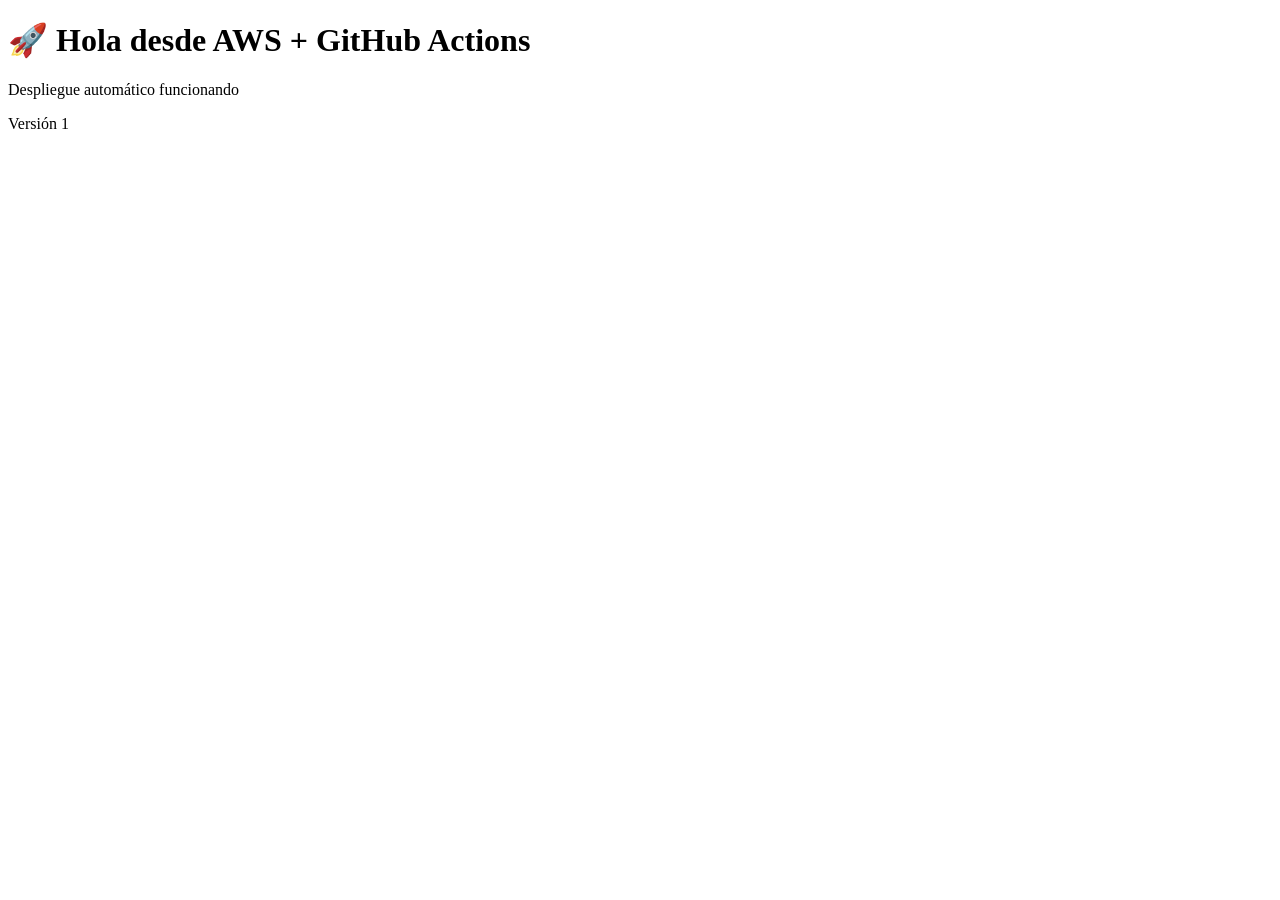
==== github-actions-lab/app/index.html @ c8db586e "Add GitHub Actions workflow for AWS deployment and create initial app structure" ====
<!DOCTYPE html>
<html>
<head>
<meta charset="UTF-8">
<title>Bootcamp CI/CD</title>
<link rel="stylesheet" href="styles.css">
</head>
<body>
<div class="container">
<h1>🚀 Hola desde AWS + GitHub Actions</h1>
<p>Despliegue automático funcionando</p>
<div class="version">Versión 1</div>
</div>
</body>
</html>
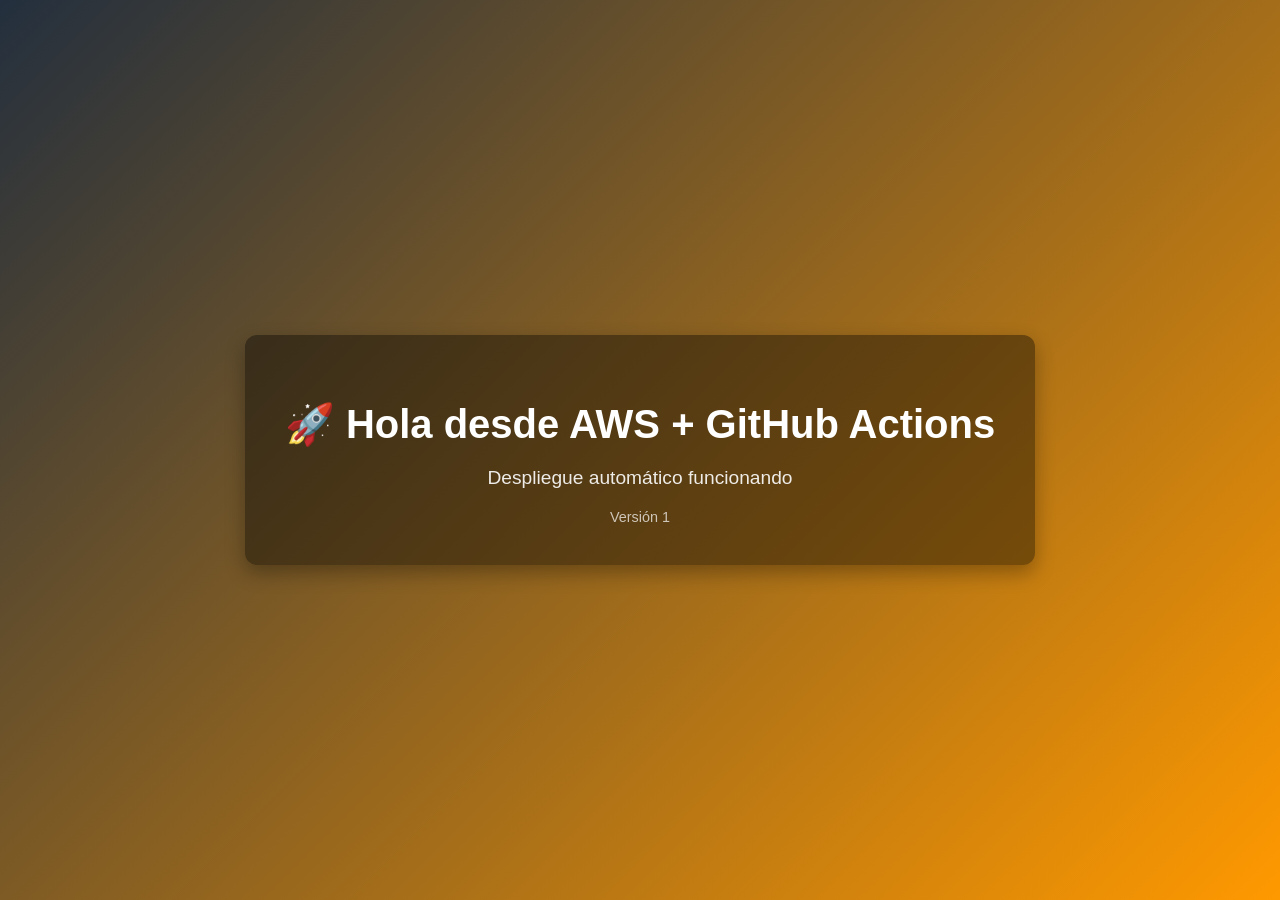
==== commit 085b4f4b: "Add snapshots and fix typo in css href" ====
--- a/github-actions-lab/app/index.html
+++ b/github-actions-lab/app/index.html
@@ -3,7 +3,7 @@
 <head>
 <meta charset="UTF-8">
 <title>Bootcamp CI/CD</title>
-<link rel="stylesheet" href="styles.css">
+<link rel="stylesheet" href="style.css">
 </head>
 <body>
 <div class="container">
--- a/github-actions-lab/app/style.css
+++ b/github-actions-lab/app/style.css
@@ -0,0 +1,30 @@
+body {
+margin: 0;
+font-family: Arial, sans-serif;
+background: linear-gradient(135deg, #232F3E, #FF9900);
+color: white;
+display: flex;
+justify-content: center;
+align-items: center;
+height: 100vh;
+}
+.container {
+text-align: center;
+background: rgba(0, 0, 0, 0.4);
+padding: 40px;
+border-radius: 12px;
+box-shadow: 0 8px 20px rgba(0,0,0,0.3);
+}
+h1 {
+margin-bottom: 10px;
+font-size: 2.5rem;
+}
+p {
+font-size: 1.2rem;
+opacity: 0.9;
+}
+.version {
+margin-top: 20px;
+font-size: 0.9rem;
+opacity: 0.7;
+}
